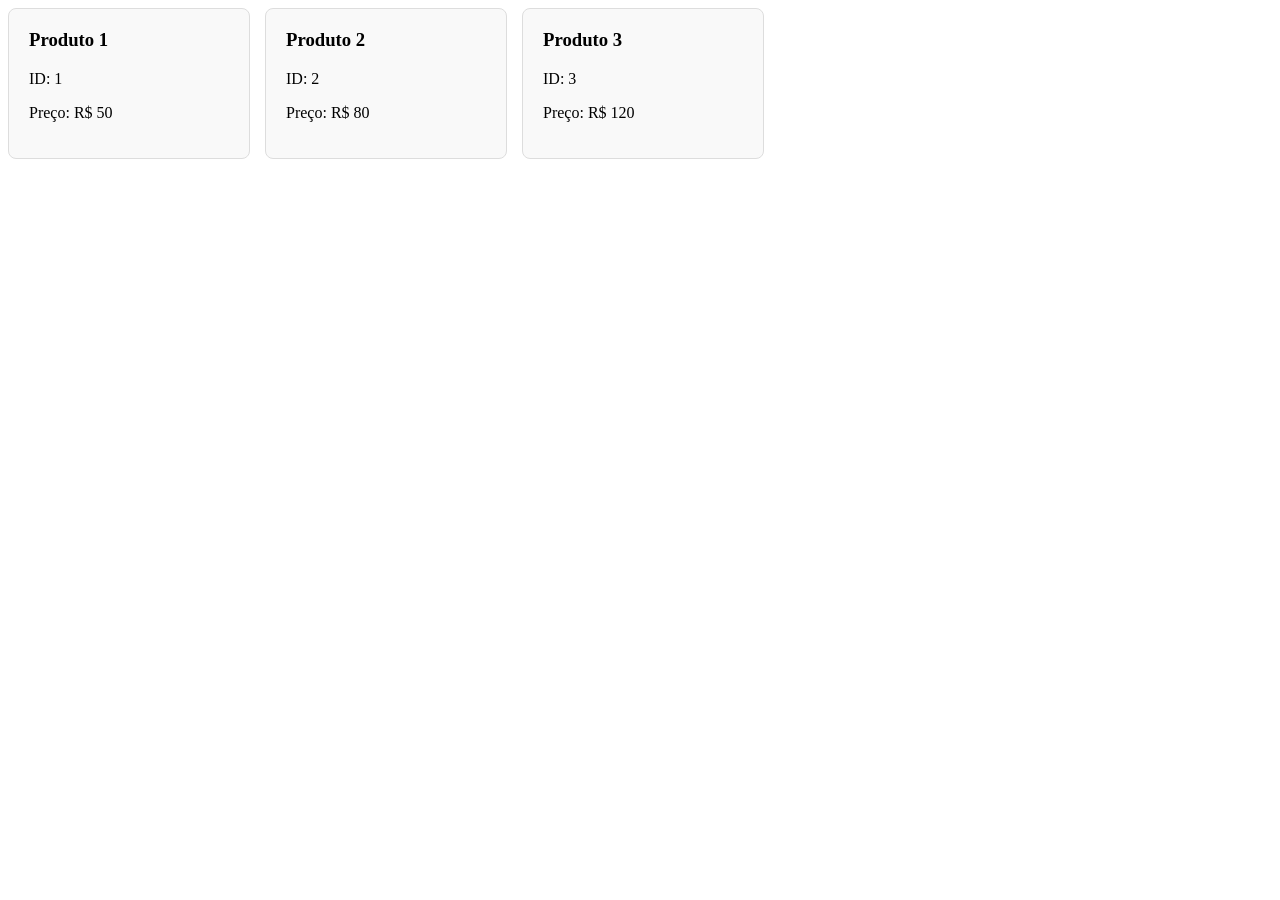
==== atividade-1/teste.html @ d1ac00ed "commit da atividade 1" ====
<!DOCTYPE html>
<html lang="pt-BR">
<head>
  <meta charset="UTF-8">
  <title>Cards Dinâmicos</title>

  <style>
    #cards {
      display: flex;
      flex-wrap: wrap;
      gap: 15px;
    }

    .card {
      padding: 20px;
      border: 1px solid #ddd;
      border-radius: 8px;
      background-color: #f9f9f9;
      width: 200px;
    }

    .card h3 {
      margin-top: 0;
    }
  </style>
</head>
<body>

  <div id="cards"></div>

  <script>
    const dados = [
      { id: 1, nome: "Produto 1", preco: 50 },
      { id: 2, nome: "Produto 2", preco: 80 },
      { id: 3, nome: "Produto 3", preco: 120 }
    ];

    const container = document.getElementById("cards");

    dados.forEach(item => {
      const card = document.createElement("div");
      card.classList.add("card");

      card.innerHTML = `
        <h3>${item.nome}</h3>
        <p>ID: ${item.id}</p>
        <p>Preço: R$ ${item.preco}</p>
      `;

      container.appendChild(card);
    });
  </script>

</body>
</html>
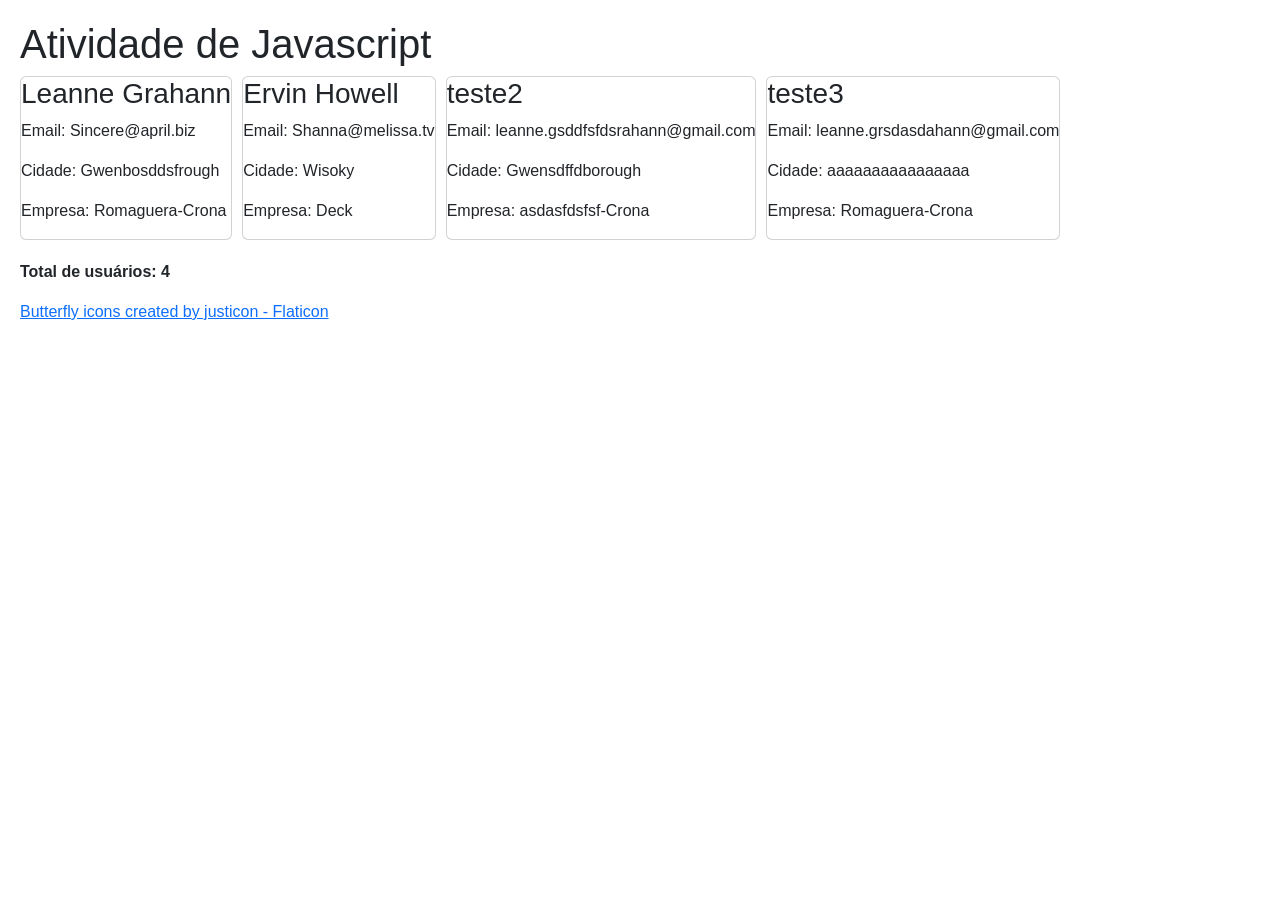
==== commit 2a14f9ff: "alterando para tirar o script do html" ====
--- a/atividade-1/teste.html
+++ b/atividade-1/teste.html
@@ -2,54 +2,33 @@
 <html lang="pt-BR">
 <head>
   <meta charset="UTF-8">
-  <title>Cards Dinâmicos</title>
+  
+<!DOCTYPE html>
+<html lang="pt-BR">
+<head>
+    <meta charset="UTF-8">
+    <meta name="viewport" content="width=device-width, initial-scale=1.0">
 
-  <style>
-    #cards {
-      display: flex;
-      flex-wrap: wrap;
-      gap: 15px;
-    }
+    <link href="https://cdn.jsdelivr.net/npm/bootstrap@5.0.2/dist/css/bootstrap.min.css" rel="stylesheet">
 
-    .card {
-      padding: 20px;
-      border: 1px solid #ddd;
-      border-radius: 8px;
-      background-color: #f9f9f9;
-      width: 200px;
-    }
-
-    .card h3 {
-      margin-top: 0;
-    }
-  </style>
+    <title>Atividade de Javascript</title>
+    <link rel="icon" type="image/x-icon" href="./butterfly.png">
+    <link rel="stylesheet" href="style.css">
+    
 </head>
 <body>
 
-  <div id="cards"></div>
+    <h1>Atividade de Javascript</h1>
 
-  <script>
-    const dados = [
-      { id: 1, nome: "Produto 1", preco: 50 },
-      { id: 2, nome: "Produto 2", preco: 80 },
-      { id: 3, nome: "Produto 3", preco: 120 }
-    ];
+    <div id="cards"></div>
 
-    const container = document.getElementById("cards");
+    <p id="total"></p>
 
-    dados.forEach(item => {
-      const card = document.createElement("div");
-      card.classList.add("card");
+    <a href="https://www.flaticon.com/free-icons/butterfly"
+       title="butterfly icons">
+       Butterfly icons created by justicon - Flaticon
+    </a>
 
-      card.innerHTML = `
-        <h3>${item.nome}</h3>
-        <p>ID: ${item.id}</p>
-        <p>Preço: R$ ${item.preco}</p>
-      `;
-
-      container.appendChild(card);
-    });
-  </script>
-
+    <script src="script.js"></script>
 </body>
 </html>
--- a/atividade-1/style.css
+++ b/atividade-1/style.css
@@ -0,0 +1,30 @@
+ body{
+    font-family: Arial, sans-serif;
+    margin: 20px;
+ }
+
+ #cards {
+   display: flex;
+    flex-wrap: wrap;
+    gap:10px;
+  
+
+ }
+
+ .cards{
+     border: 1px solid grey;
+    padding: 15px;
+    cursor:pointer;
+     width: 250px;
+
+ }
+
+ .card.selecionado{
+    border: 2px solid blue;
+    background-color: lightblue;
+ }
+
+ #total{
+    font-weight: bold;
+    margin-top: 20px;
+ }
